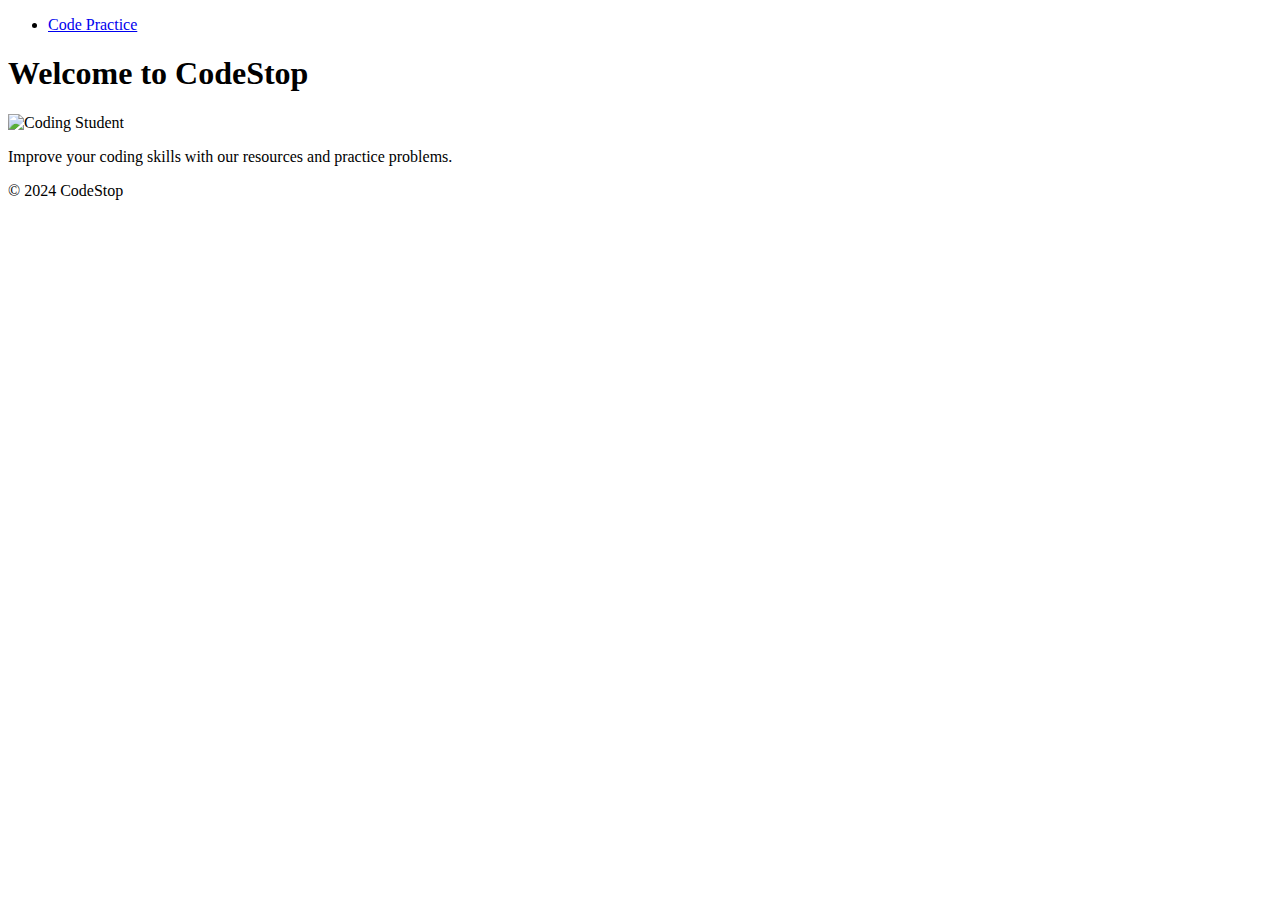
==== index.html @ 22a0aace "added adsense" ====
<!DOCTYPE html>
<html lang="en">
<head>
    <meta charset="UTF-8">
    <meta name="viewport" content="width=device-width, initial-scale=1.0">
    <meta name="google-adsense-account" content="ca-pub-4440982006098227">
    <title>CodeStop</title>
    <link rel="stylesheet" href="styles.css"> <!-- Link to CSS file -->
</head>
<body>
    <!-- Navigation Bar -->
    <nav class="navbar">
        <ul>
            <li><a href="code-practice.html">Code Practice</a></li> <!-- Link to Code Practice page -->
        </ul>
    </nav>

    <!-- Main Content Area -->
    <div class="container">
        
        <main>
            <h1>Welcome to CodeStop</h1>
            <img src="https://media.giphy.com/media/l2JdWmU0C2I8H6u4A/giphy.gif" alt="Coding Student" class="coding-giphy">
            <p>Improve your coding skills with our resources and practice problems.</p>
        </main>

    </div>

    <!-- Footer -->
    <footer>
        <p>&copy; 2024 CodeStop</p>
    </footer>
</body>
</html>
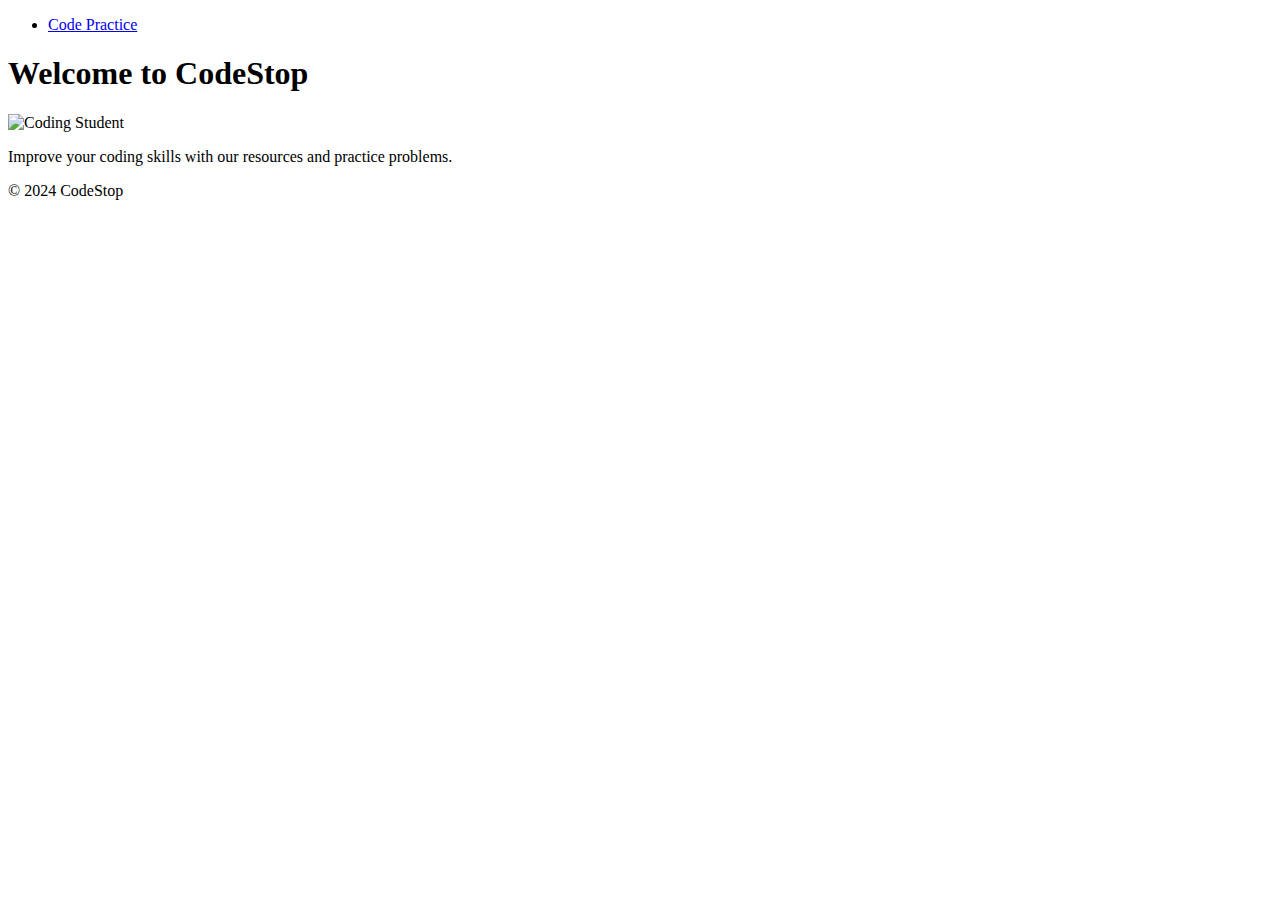
==== commit b6571823: "ads.txt insert" ====
--- a/index.html
+++ b/index.html
@@ -15,6 +15,19 @@
         </ul>
     </nav>
 
+    <script async src="https://pagead2.googlesyndication.com/pagead/js/adsbygoogle.js?client=ca-pub-4440982006098227"
+     crossorigin="anonymous"></script>
+<!-- Horizontal Ads -->
+<ins class="adsbygoogle"
+     style="display:block"
+     data-ad-client="ca-pub-4440982006098227"
+     data-ad-slot="9190681692"
+     data-ad-format="auto"
+     data-full-width-responsive="true"></ins>
+<script>
+     (adsbygoogle = window.adsbygoogle || []).push({});
+</script>
+
     <!-- Main Content Area -->
     <div class="container">
         
@@ -26,6 +39,19 @@
 
     </div>
 
+    <script async src="https://pagead2.googlesyndication.com/pagead/js/adsbygoogle.js?client=ca-pub-4440982006098227"
+     crossorigin="anonymous"></script>
+<!-- Horizontal Ads -->
+<ins class="adsbygoogle"
+     style="display:block"
+     data-ad-client="ca-pub-4440982006098227"
+     data-ad-slot="9190681692"
+     data-ad-format="auto"
+     data-full-width-responsive="true"></ins>
+<script>
+     (adsbygoogle = window.adsbygoogle || []).push({});
+</script>
+
     <!-- Footer -->
     <footer>
         <p>&copy; 2024 CodeStop</p>
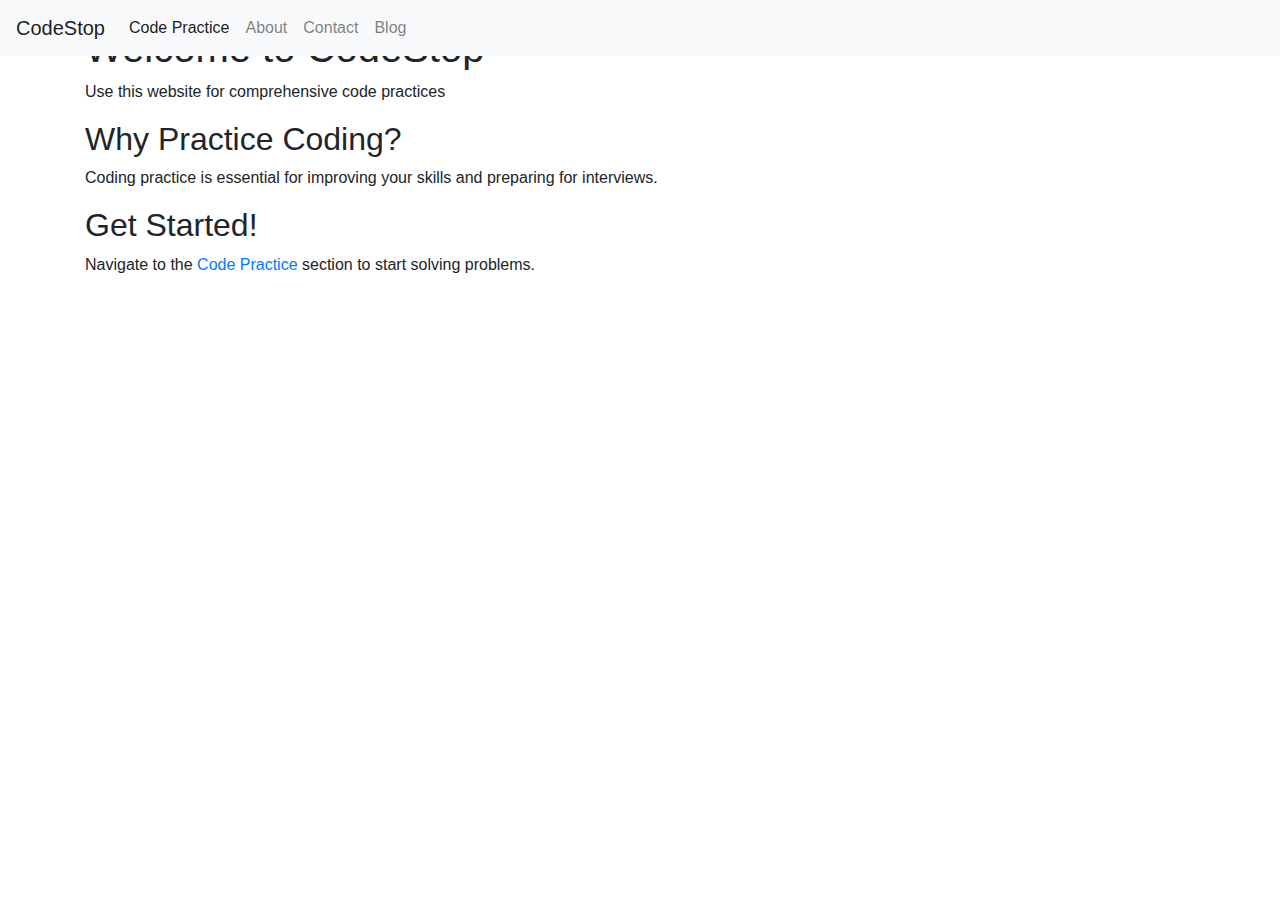
==== commit 9c975266: "using bootstrap" ====
--- a/index.html
+++ b/index.html
@@ -1,60 +1,86 @@
 <!DOCTYPE html>
 <html lang="en">
+
 <head>
     <meta charset="UTF-8">
     <meta name="viewport" content="width=device-width, initial-scale=1.0">
-    <meta name="google-adsense-account" content="ca-pub-4440982006098227">
-    <title>CodeStop</title>
-    <link rel="stylesheet" href="styles.css"> <!-- Link to CSS file -->
+    <title>My Code Practice Website</title>
+    <!-- Bootstrap CSS from CDN -->
+    <link rel="stylesheet" href="https://stackpath.bootstrapcdn.com/bootstrap/4.5.2/css/bootstrap.min.css">
+    <!-- Custom CSS -->
+    <link rel="stylesheet" href="styles.css">
 </head>
+
 <body>
+
     <!-- Navigation Bar -->
-    <nav class="navbar">
-        <ul>
-            <li><a href="code-practice.html">Code Practice</a></li> <!-- Link to Code Practice page -->
-        </ul>
+    <nav class="navbar navbar-expand-lg navbar-light bg-light fixed-top">
+        <a class="navbar-brand" href="#">CodeStop</a>
+        <button class="navbar-toggler" type="button" data-toggle="collapse" data-target="#navbarNav"
+            aria-controls="navbarNav" aria-expanded="false" aria-label="Toggle navigation">
+            <span class="navbar-toggler-icon"></span>
+        </button>
+        <div class="collapse navbar-collapse" id="navbarNav">
+            <ul class="navbar-nav">
+                <li class="nav-item active">
+                    <a class="nav-link" href="code-practice.html">Code Practice</a>
+                </li>
+                <li class="nav-item">
+                    <a class="nav-link" href="#">About</a>
+                </li>
+                <li class="nav-item">
+                    <a class="nav-link" href="#">Contact</a>
+                </li>
+                <li class="nav-item">
+                    <a class="nav-link" href="#">Blog</a>
+                </li>
+            </ul>
+        </div>
     </nav>
 
-    <script async src="https://pagead2.googlesyndication.com/pagead/js/adsbygoogle.js?client=ca-pub-4440982006098227"
-     crossorigin="anonymous"></script>
-<!-- Horizontal Ads -->
-<ins class="adsbygoogle"
-     style="display:block"
-     data-ad-client="ca-pub-4440982006098227"
-     data-ad-slot="9190681692"
-     data-ad-format="auto"
-     data-full-width-responsive="true"></ins>
-<script>
-     (adsbygoogle = window.adsbygoogle || []).push({});
-</script>
+    <!-- Main Content Area -->
+    <div class="container mt-4">
+        <h1>Welcome to CodeStop</h1>
+        <p>Use this website for comprehensive code practices</p>
 
-    <!-- Main Content Area -->
-    <div class="container">
-        
-        <main>
-            <h1>Welcome to CodeStop</h1>
-            <img src="https://media.giphy.com/media/l2JdWmU0C2I8H6u4A/giphy.gif" alt="Coding Student" class="coding-giphy">
-            <p>Improve your coding skills with our resources and practice problems.</p>
-        </main>
+        <!-- Google Ad Placeholder -->
+        <div class="ad-placeholder">
+            <script async
+                src="https://pagead2.googlesyndication.com/pagead/js/adsbygoogle.js?client=ca-pub-4440982006098227"
+                crossorigin="anonymous"></script>
+            <!-- Horizontal Ads -->
+            <ins class="adsbygoogle" style="display:block" data-ad-client="ca-pub-4440982006098227"
+                data-ad-slot="9190681692" data-ad-format="auto" data-full-width-responsive="true"></ins>
+            <script>
+                (adsbygoogle = window.adsbygoogle || []).push({});
+            </script>
+        </div>
 
+        <!-- Additional Content -->
+        <h2>Why Practice Coding?</h2>
+        <p>Coding practice is essential for improving your skills and preparing for interviews.</p>
+
+        <!-- Google Ad Placeholder -->
+        <div class="ad-placeholder">
+            <script async
+                src="https://pagead2.googlesyndication.com/pagead/js/adsbygoogle.js?client=ca-pub-4440982006098227"
+                crossorigin="anonymous"></script>
+            <!-- Horizontal Ads -->
+            <ins class="adsbygoogle" style="display:block" data-ad-client="ca-pub-4440982006098227"
+                data-ad-slot="9190681692" data-ad-format="auto" data-full-width-responsive="true"></ins>
+            <script>
+                (adsbygoogle = window.adsbygoogle || []).push({});
+            </script>
+        </div>
+
+        <h2>Get Started!</h2>
+        <p>Navigate to the <a href="code-practice.html">Code Practice</a> section to start solving problems.</p>
     </div>
 
-    <script async src="https://pagead2.googlesyndication.com/pagead/js/adsbygoogle.js?client=ca-pub-4440982006098227"
-     crossorigin="anonymous"></script>
-<!-- Horizontal Ads -->
-<ins class="adsbygoogle"
-     style="display:block"
-     data-ad-client="ca-pub-4440982006098227"
-     data-ad-slot="9190681692"
-     data-ad-format="auto"
-     data-full-width-responsive="true"></ins>
-<script>
-     (adsbygoogle = window.adsbygoogle || []).push({});
-</script>
+    <!-- Bootstrap JS and dependencies -->
+    <script src="https://code.jquery.com/jquery-3.5.1.slim.min.js"></script>
+    <script src="https://cdn.jsdelivr.net/npm/@popperjs/core@2.0.7/dist/umd/popper.min.js"></script>
+    <script src="https://stackpath.bootstrapcdn.com/bootstrap/4.5.2/js/bootstrap.min.js"></script>
+</body>
 
-    <!-- Footer -->
-    <footer>
-        <p>&copy; 2024 CodeStop</p>
-    </footer>
-</body>
-</html>
+</html>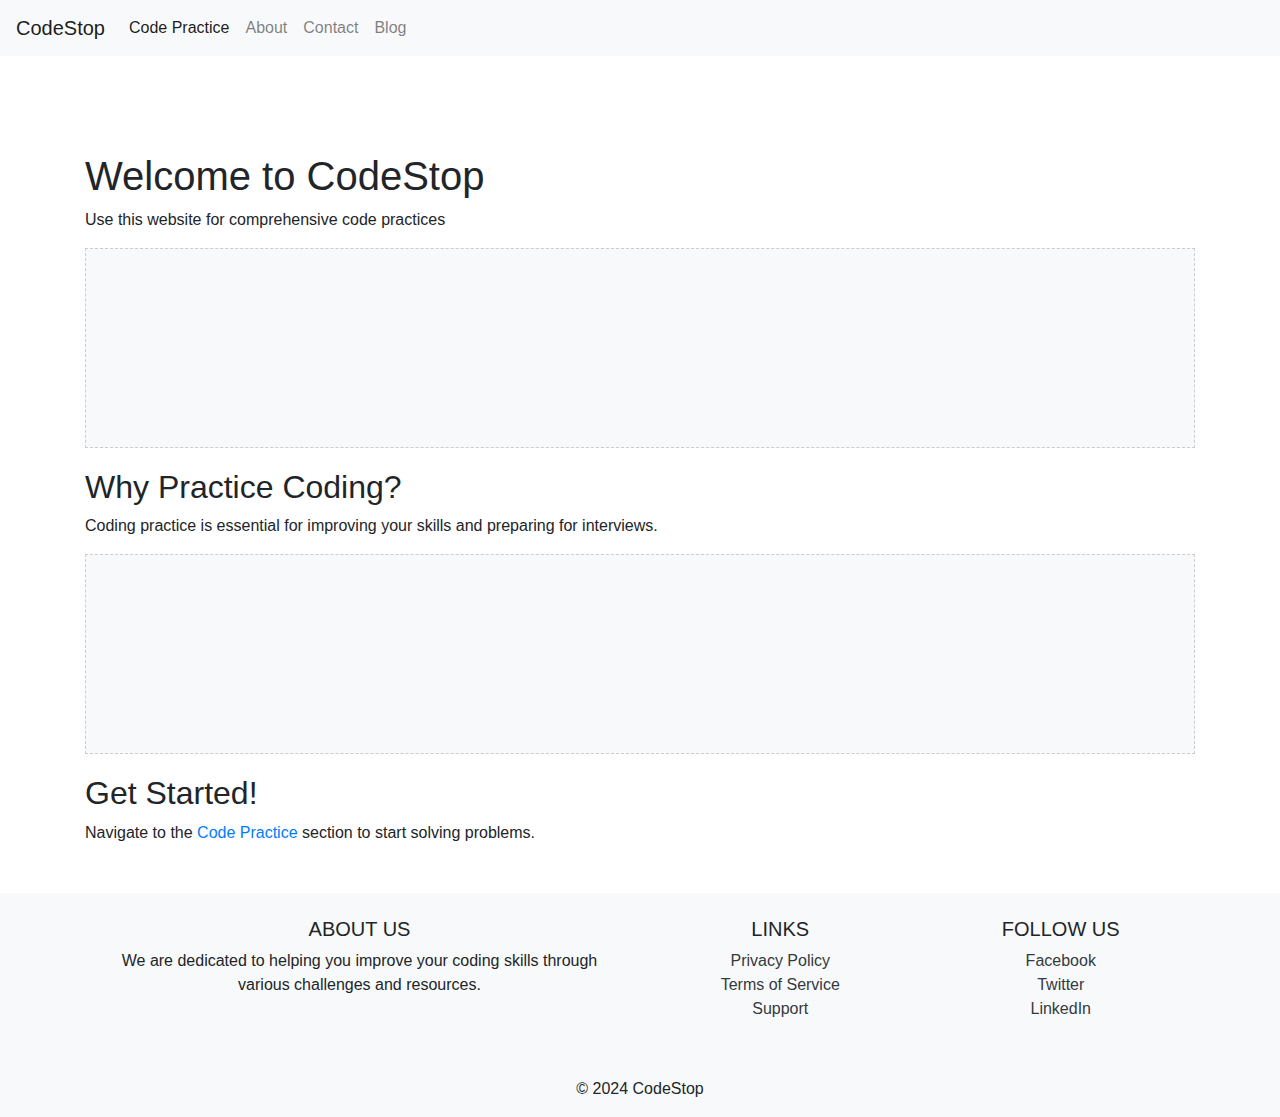
==== commit 8437c5d2: "included bootstrap in code-practice" ====
--- a/index.html
+++ b/index.html
@@ -4,18 +4,18 @@
 <head>
     <meta charset="UTF-8">
     <meta name="viewport" content="width=device-width, initial-scale=1.0">
-    <title>My Code Practice Website</title>
+    <title>CodeStop</title>
     <!-- Bootstrap CSS from CDN -->
     <link rel="stylesheet" href="https://stackpath.bootstrapcdn.com/bootstrap/4.5.2/css/bootstrap.min.css">
     <!-- Custom CSS -->
-    <link rel="stylesheet" href="styles.css">
+    <link rel="stylesheet" href="styles/style.css">
 </head>
 
 <body>
 
     <!-- Navigation Bar -->
     <nav class="navbar navbar-expand-lg navbar-light bg-light fixed-top">
-        <a class="navbar-brand" href="#">CodeStop</a>
+        <a class="navbar-brand" href="https://niteshk727.github.io/CodeStop/">CodeStop</a>
         <button class="navbar-toggler" type="button" data-toggle="collapse" data-target="#navbarNav"
             aria-controls="navbarNav" aria-expanded="false" aria-label="Toggle navigation">
             <span class="navbar-toggler-icon"></span>
@@ -39,7 +39,7 @@
     </nav>
 
     <!-- Main Content Area -->
-    <div class="container mt-4">
+    <div class="container mt-5 pt-5">
         <h1>Welcome to CodeStop</h1>
         <p>Use this website for comprehensive code practices</p>
 
@@ -77,6 +77,54 @@
         <p>Navigate to the <a href="code-practice.html">Code Practice</a> section to start solving problems.</p>
     </div>
 
+    <!-- Footer -->
+    <footer class="bg-light text-center text-lg-start mt-5">
+        <div class="container p-4">
+            <div class="row">
+                <div class="col-lg-6 col-md-12 mb-4 mb-md-0">
+                    <h5 class="text-uppercase">About Us</h5>
+                    <p>
+                        We are dedicated to helping you improve your coding skills through various challenges and resources.
+                    </p>
+                </div>
+
+                <div class="col-lg-3 col-md-6 mb-4 mb-md-0">
+                    <h5 class="text-uppercase">Links</h5>
+                    <ul class="list-unstyled">
+                        <li>
+                            <a href="#" class="text-dark">Privacy Policy</a>
+                        </li>
+                        <li>
+                            <a href="#" class="text-dark">Terms of Service</a>
+                        </li>
+                        <li>
+                            <a href="#" class="text-dark">Support</a>
+                        </li>
+                    </ul>
+                </div>
+
+                <div class="col-lg-3 col-md-6 mb-4 mb-md-0">
+                    <h5 class="text-uppercase">Follow Us</h5>
+                    <ul class="list-unstyled">
+                        <li>
+                            <a href="#" class="text-dark">Facebook</a>
+                        </li>
+                        <li>
+                            <a href="#" class="text-dark">Twitter</a>
+                        </li>
+                        <li>
+                            <a href="#" class="text-dark">LinkedIn</a>
+                        </li>
+                    </ul>
+                </div>
+            </div>
+        </div>
+
+        <div class="text-center p-3 bg-light">
+            © 2024 CodeStop
+        </div>
+    </footer>
+
     <!-- Bootstrap JS and dependencies -->
     <script src="https://code.jquery.com/jquery-3.5.1.slim.min.js"></script>
     <script src="https://cdn.jsdelivr.net/npm/@popperjs/core@2.0.7/dist/umd/popper.min.js"></script>
--- a/styles/style.css
+++ b/styles/style.css
@@ -0,0 +1,11 @@
+body {
+    padding-top: 56px; /* Space for fixed navbar */
+}
+
+.ad-placeholder {
+    background-color: #f8f9fa; /* Light gray background */
+    border: 1px dashed #ccc; /* Dashed border */
+    height: 200px; /* Set height for ads */
+    margin-bottom: 20px; /* Space below the ad */
+}
+
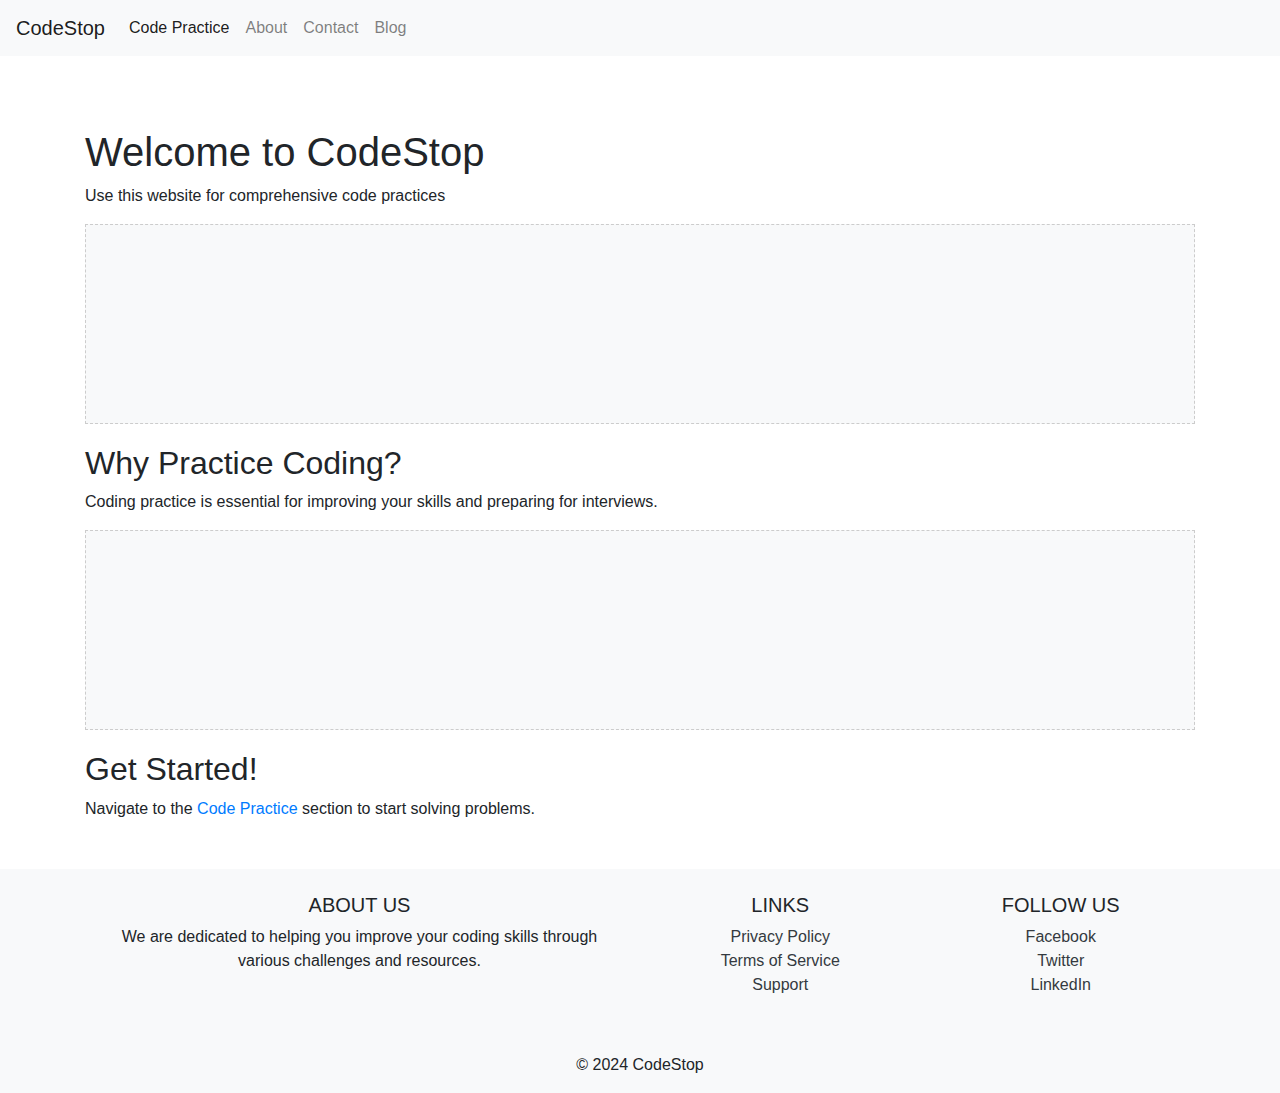
==== commit d1fae98b: "new ad blocks" ====
--- a/index.html
+++ b/index.html
@@ -39,7 +39,7 @@
     </nav>
 
     <!-- Main Content Area -->
-    <div class="container mt-5 pt-5">
+    <div class="container mt-5 pt-4">
         <h1>Welcome to CodeStop</h1>
         <p>Use this website for comprehensive code practices</p>
 
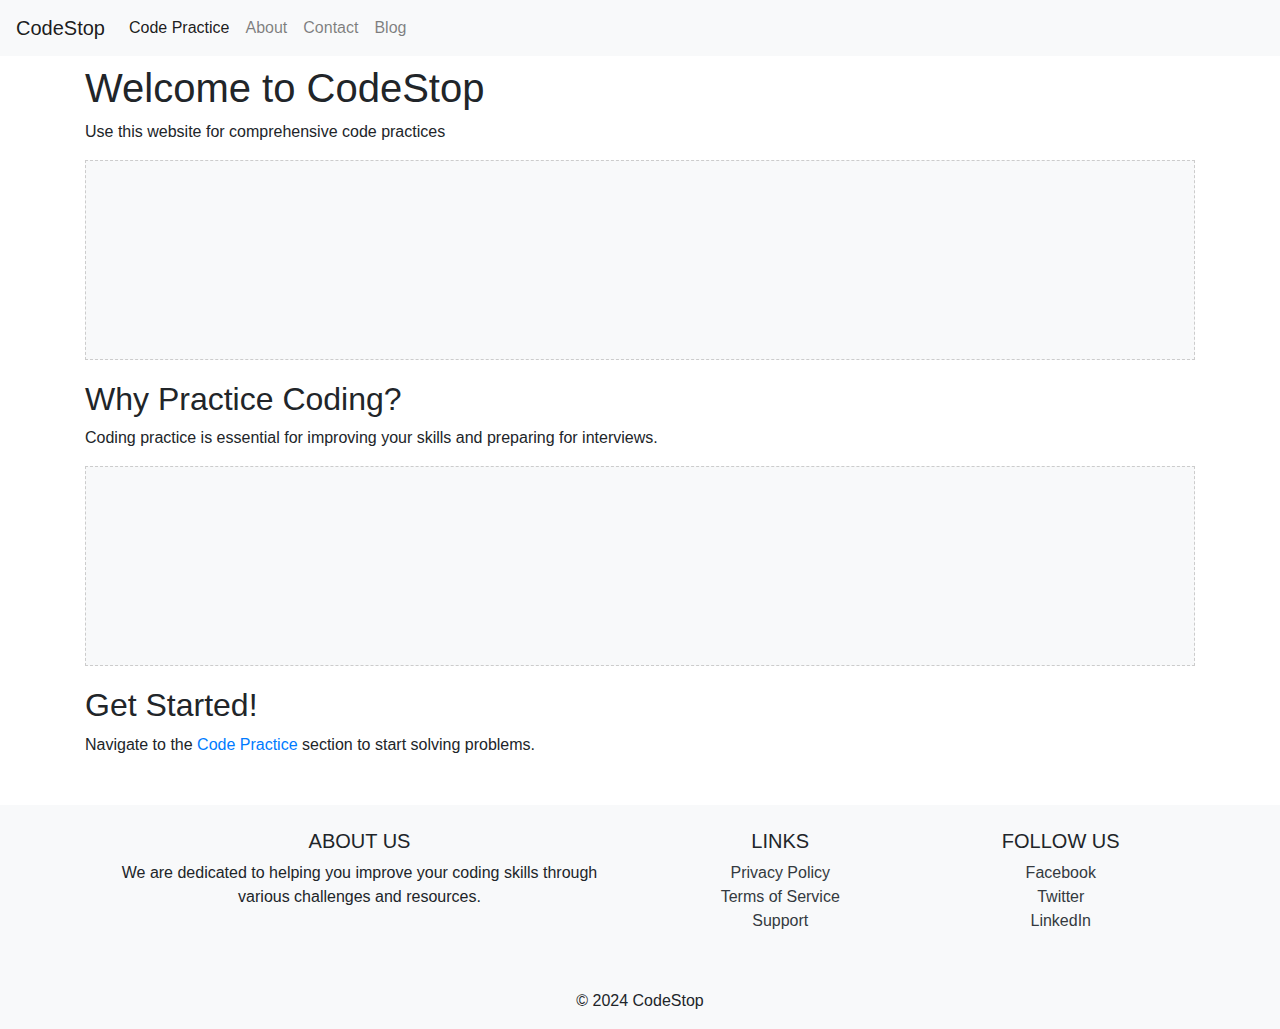
==== commit 4b4f968c: "update" ====
--- a/index.html
+++ b/index.html
@@ -9,6 +9,11 @@
     <link rel="stylesheet" href="https://stackpath.bootstrapcdn.com/bootstrap/4.5.2/css/bootstrap.min.css">
     <!-- Custom CSS -->
     <link rel="stylesheet" href="styles/style.css">
+    <script async src="https://pagead2.googlesyndication.com/pagead/js/adsbygoogle.js?client=ca-pub-4440982006098227"
+        crossorigin="anonymous"></script>
+    <!-- Animate.css CDN -->
+    <link rel="stylesheet" href="https://cdnjs.cloudflare.com/ajax/libs/animate.css/4.1.1/animate.min.css" />
+
 </head>
 
 <body>
@@ -39,8 +44,8 @@
     </nav>
 
     <!-- Main Content Area -->
-    <div class="container mt-5 pt-4">
-        <h1>Welcome to CodeStop</h1>
+    <div class="container mt-1 pt-1">
+        <h1 class="animate__animated animate__slideInLeft">Welcome to CodeStop</h1>
         <p>Use this website for comprehensive code practices</p>
 
         <!-- Google Ad Placeholder -->
@@ -57,7 +62,7 @@
         </div>
 
         <!-- Additional Content -->
-        <h2>Why Practice Coding?</h2>
+        <h2 class="animate__animated animate__fadeIn">Why Practice Coding?</h2>
         <p>Coding practice is essential for improving your skills and preparing for interviews.</p>
 
         <!-- Google Ad Placeholder -->
@@ -73,7 +78,7 @@
             </script>
         </div>
 
-        <h2>Get Started!</h2>
+        <h2 class="animate__animated animate__bounce">Get Started!</h2>
         <p>Navigate to the <a href="code-practice.html">Code Practice</a> section to start solving problems.</p>
     </div>
 
@@ -84,7 +89,8 @@
                 <div class="col-lg-6 col-md-12 mb-4 mb-md-0">
                     <h5 class="text-uppercase">About Us</h5>
                     <p>
-                        We are dedicated to helping you improve your coding skills through various challenges and resources.
+                        We are dedicated to helping you improve your coding skills through various challenges and
+                        resources.
                     </p>
                 </div>
 
